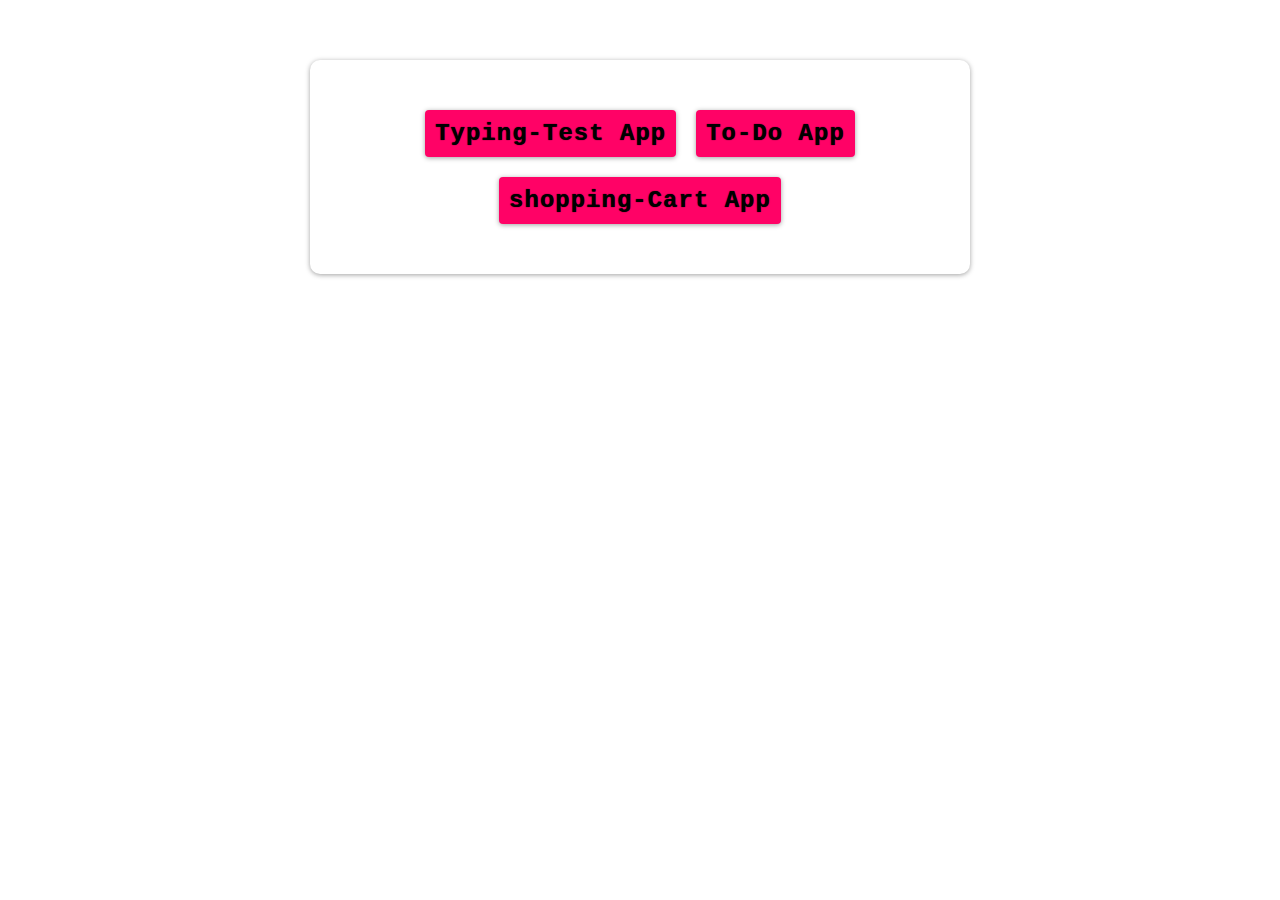
==== public/index.html @ ffad2c21 "created public folder and added server files." ====
<!DOCTYPE html>
<html lang="en">
<head>
    <meta charset="UTF-8">
    <meta name="viewport" content="width=device-width, initial-scale=1.0">
    <title>AppBundle</title>
</head>

<style>

:root{
    --border-radius-box: 10px;
    --border-radius-btn: 4px;
}

body {
    /*
    display: flex;
    justify-content: center;
    align-items: center;
    min-height: 50vh;*/
    font-size: x-large;
    margin-top: 38px;
    user-select: none;
    font-family: pt-mono,"Courier New",Courier,"Lucida Sans Typewriter","Lucida Typewriter",monospace;

    margin: 0;
    padding: 0;
}

h1{
    background-color: #0336FF;
    color: white;
    padding: 10px;
    text-align: center;
    margin: 10px;
    -webkit-box-shadow: 0px 1px 5px 0px rgba(161,161,161,1);
    -moz-box-shadow: 0px 1px 5px 0px rgba(161,161,161,1);
    box-shadow: 0px 1px 5px 0px rgba(161,161,161,1);
    border-radius: var(--border-radius-box);
    text-shadow: 0 0 2px white;
}

.top-container{
    display: flex;
    justify-content: center;
    align-items: center;

    padding: 10px 0;

}

.start-container{
    -webkit-box-shadow: 0px 1px 5px 0px rgba(161,161,161,1);
    -moz-box-shadow: 0px 1px 5px 0px rgba(161,161,161,1);
    box-shadow: 0px 1px 5px 0px rgba(161,161,161,1);
    border-radius: var(--border-radius-box);
    padding: 40px 10px;
    margin-top: 50px;

    width: 50%;
    display: flex;
    flex-wrap: wrap;
    justify-content: center;
    align-items: center;
}

.btn{
    margin: 10px;
    padding: 10px 10px;
    border: none;
    background-color: #FF0266;
    color: black;
    transition: all .5s;
    font-weight: bold;
    border-radius: 4px;
    letter-spacing: 1px;
    -webkit-box-shadow: 0px 1px 5px 0px rgba(161,161,161,1);
    -moz-box-shadow: 0px 1px 5px 0px rgba(161,161,161,1);
    box-shadow: 0px 1px 5px 0px rgba(161,161,161,1);
    text-shadow: 0 0 3px gray;
    font-size: x-large;
    text-shadow: 0 0 1px black;
    font-family: inherit;



}

.btn:hover {
    transform: scale(1.05);
    cursor: pointer;
}




@media (max-width: 600px) {

    .start-container {
        width: 90%;
    }

}
</style>
<body>

    <div class="top-container">
        <div class="start-container">
            <div>
                <button id="1" class="btn" onclick="window.location = `typingz.herokuapp.com`">Typing-Test App</button>
            </div>
            <div>
                <button id="2" class="btn" onclick="window.location = `todozapp.herokuapp.com`">To-Do App</button>
            </div>
            <div>
                <button id="3" class="btn" onclick="window.location = `shoppingpoint.herokuapp.com`">shopping-Cart App</button>
            </div>
        </div>
    </div>
    
</body>
</html>
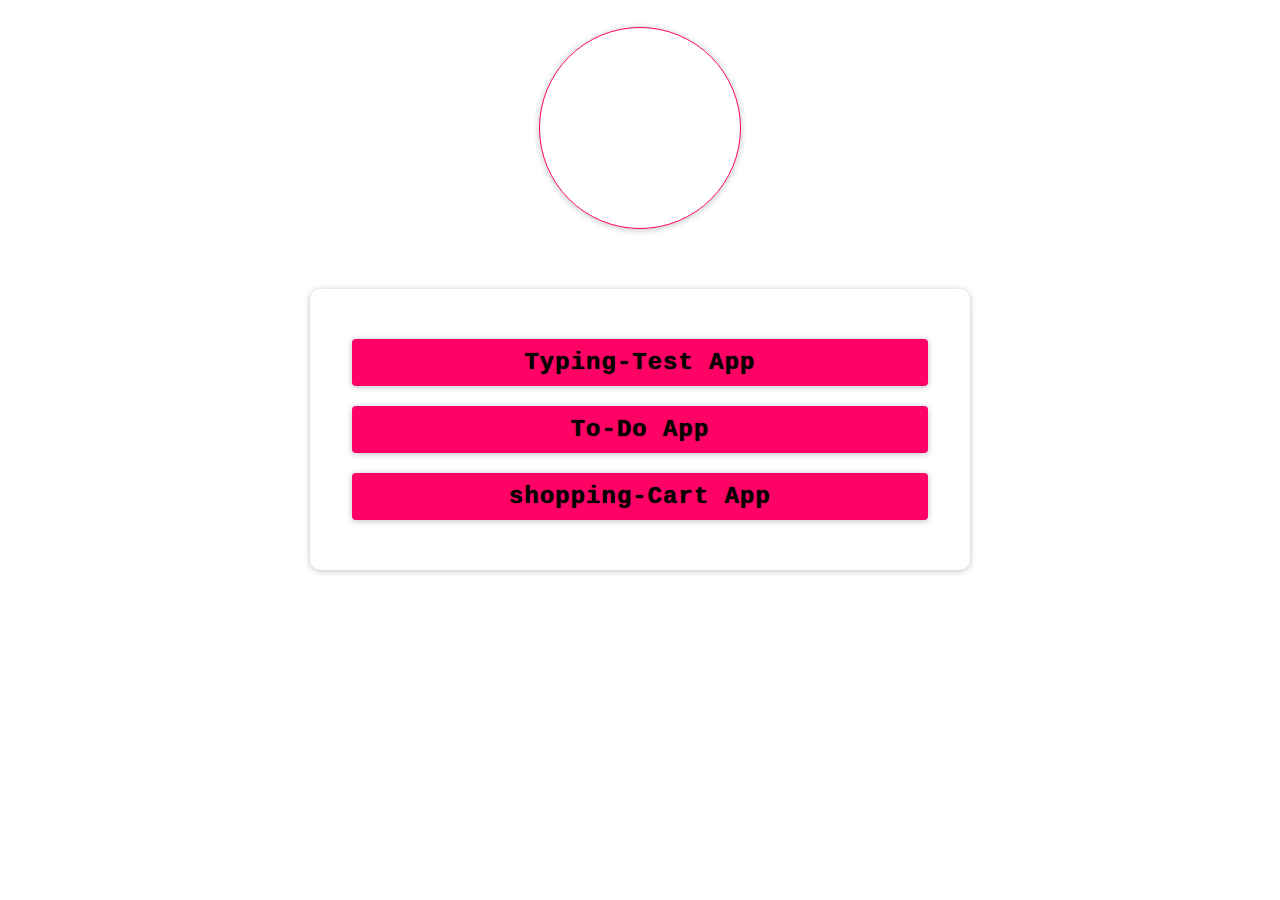
==== commit 61ebfa8d: "improvements." ====
--- a/public/index.html
+++ b/public/index.html
@@ -3,121 +3,10 @@
 <head>
     <meta charset="UTF-8">
     <meta name="viewport" content="width=device-width, initial-scale=1.0">
-    <title>AppBundle</title>
+    <meta http-equiv="refresh" content="0; url=./home/home.html">
+    <title>TechLeadPro</title>
 </head>
-
-<style>
-
-:root{
-    --border-radius-box: 10px;
-    --border-radius-btn: 4px;
-}
-
-body {
-    /*
-    display: flex;
-    justify-content: center;
-    align-items: center;
-    min-height: 50vh;*/
-    font-size: x-large;
-    margin-top: 38px;
-    user-select: none;
-    font-family: pt-mono,"Courier New",Courier,"Lucida Sans Typewriter","Lucida Typewriter",monospace;
-
-    margin: 0;
-    padding: 0;
-}
-
-h1{
-    background-color: #0336FF;
-    color: white;
-    padding: 10px;
-    text-align: center;
-    margin: 10px;
-    -webkit-box-shadow: 0px 1px 5px 0px rgba(161,161,161,1);
-    -moz-box-shadow: 0px 1px 5px 0px rgba(161,161,161,1);
-    box-shadow: 0px 1px 5px 0px rgba(161,161,161,1);
-    border-radius: var(--border-radius-box);
-    text-shadow: 0 0 2px white;
-}
-
-.top-container{
-    display: flex;
-    justify-content: center;
-    align-items: center;
-
-    padding: 10px 0;
-
-}
-
-.start-container{
-    -webkit-box-shadow: 0px 1px 5px 0px rgba(161,161,161,1);
-    -moz-box-shadow: 0px 1px 5px 0px rgba(161,161,161,1);
-    box-shadow: 0px 1px 5px 0px rgba(161,161,161,1);
-    border-radius: var(--border-radius-box);
-    padding: 40px 10px;
-    margin-top: 50px;
-
-    width: 50%;
-    display: flex;
-    flex-wrap: wrap;
-    justify-content: center;
-    align-items: center;
-}
-
-.btn{
-    margin: 10px;
-    padding: 10px 10px;
-    border: none;
-    background-color: #FF0266;
-    color: black;
-    transition: all .5s;
-    font-weight: bold;
-    border-radius: 4px;
-    letter-spacing: 1px;
-    -webkit-box-shadow: 0px 1px 5px 0px rgba(161,161,161,1);
-    -moz-box-shadow: 0px 1px 5px 0px rgba(161,161,161,1);
-    box-shadow: 0px 1px 5px 0px rgba(161,161,161,1);
-    text-shadow: 0 0 3px gray;
-    font-size: x-large;
-    text-shadow: 0 0 1px black;
-    font-family: inherit;
-
-
-
-}
-
-.btn:hover {
-    transform: scale(1.05);
-    cursor: pointer;
-}
-
-
-
-
-@media (max-width: 600px) {
-
-    .start-container {
-        width: 90%;
-    }
-
-}
-</style>
 <body>
-
-    <div class="top-container">
-        <div class="start-container">
-            <div>
-                <button id="1" class="btn" onclick="window.location = `typingz.herokuapp.com`">Typing-Test App</button>
-            </div>
-            <div>
-                <button id="2" class="btn" onclick="window.location = `todozapp.herokuapp.com`">To-Do App</button>
-            </div>
-            <div>
-                <button id="3" class="btn" onclick="window.location = `shoppingpoint.herokuapp.com`">shopping-Cart App</button>
-            </div>
-        </div>
-    </div>
     
 </body>
 </html>